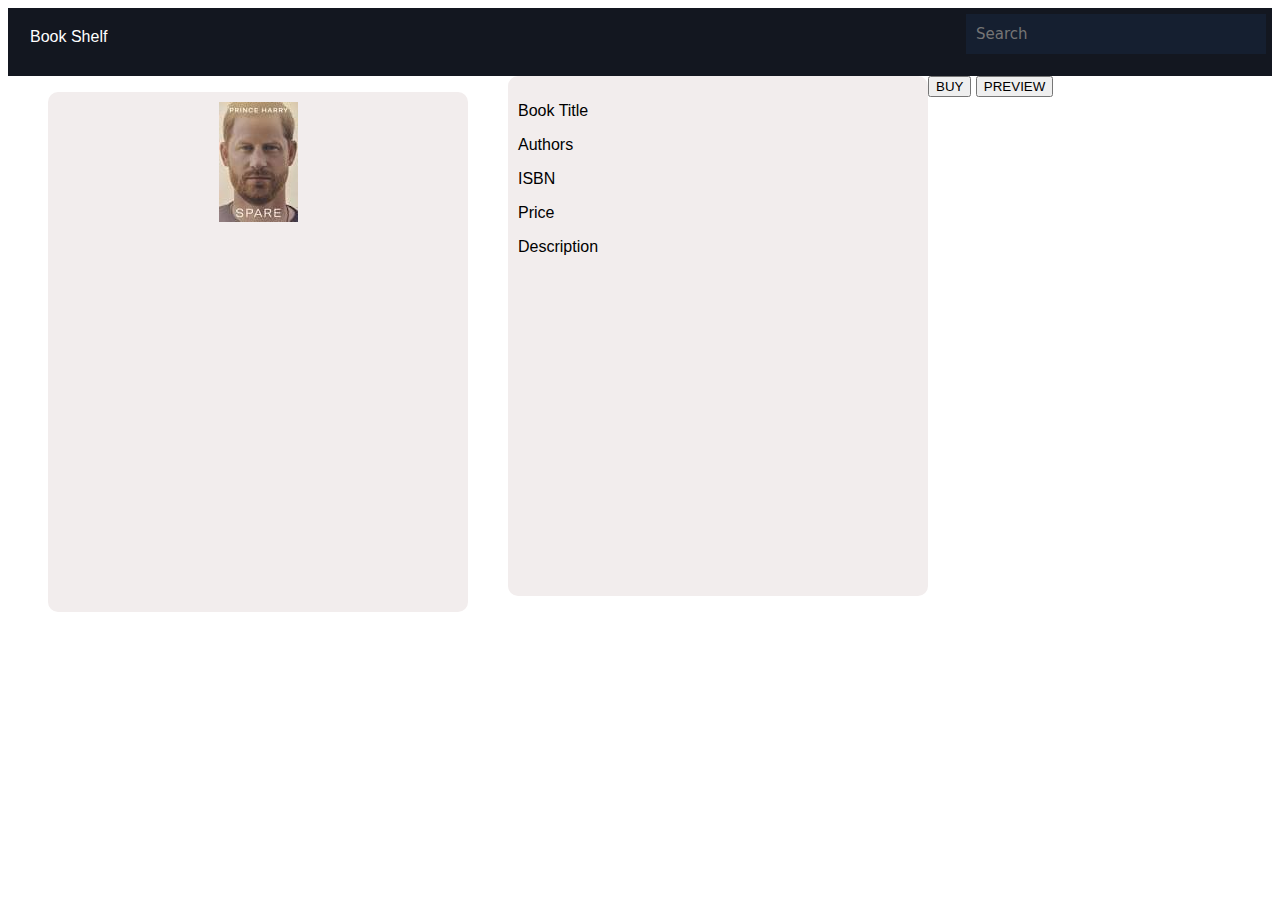
==== bookDetails.html @ 03eed809 "Add files via upload" ====
<html lang="en">
<head>
    <meta charset="UTF-8">
    <meta name="viewport" content="width=device-width, initial-scale=1.0">
    <title>Book Details</title>
    <link rel="stylesheet" href="style.css">
    <script src="bookDetails.js" defer></script>
</head>
<body>
    <nav>
        <a href="#">Book Shelf</a>
        <form role="search" id="form">
            <input type="search" name="q" id="query" placeholder="Search">
        </form>
    </nav>
    <section class="main">
        <figure>
            <img src="harry.jfif" alt="">
        </figure>
    
        <section class="book-details">
            <p id="book-title">Book Title</p>
            <p id="author">Authors</p>
            <p id="isbn">ISBN</p>
            <p id="price">Price</p>
            <p id="description">Description</p>
        </section>
    
        <section class="btns">
            <button type="button">BUY</button>
            <button type="button">PREVIEW</button>
        </section>
    </section>
    
    

</body>
</html>
---- style.css ----
/* background #131720 */
body{
    background-color: #ffffff;
    font-family: sans-serif;
}

h3, p{
    color: black;
}
nav{
    overflow: hidden;
    background-color: #131720;
    padding: 6px;
}
nav a{
    text-decoration: none;
    color: white;
    float: left;
    text-align: center;
    padding: 14px 16px;
    display: block;
}
form{
    background-color: #151f30;
    width: 300px;
    height: 40px;
    float: right;
    display: flex;
    align-items: center;
}
input{
    all: unset;
    font: 15px system-ui;
    color: white;
    height: 100%;
    width: 100%;
    padding: 5px 10px;
}
.thumbnail{
    height: 150px;
    width: 100px;
    border-radius: 3px;
}
.col{
    float: left;
    width: 25%;
    padding: 10px 10px;
}
.card{
    background-color: #f2eded;
    border-radius: 5px;
    text-align: center;
    padding: 5px;
    height: 300px;
}
.card button{
    background-color: #131720;
    color: white;
    height: 30px;
    width: auto;
}
/* bg color #151f30 */
figure, .book-details{
    height: 500px;
    width: 400px;
    background-color: #f2eded;
    border-radius: 10px;
    padding: 10px;
    
}
figure{
    text-align: center;
}
.main{
    display: flex;
}
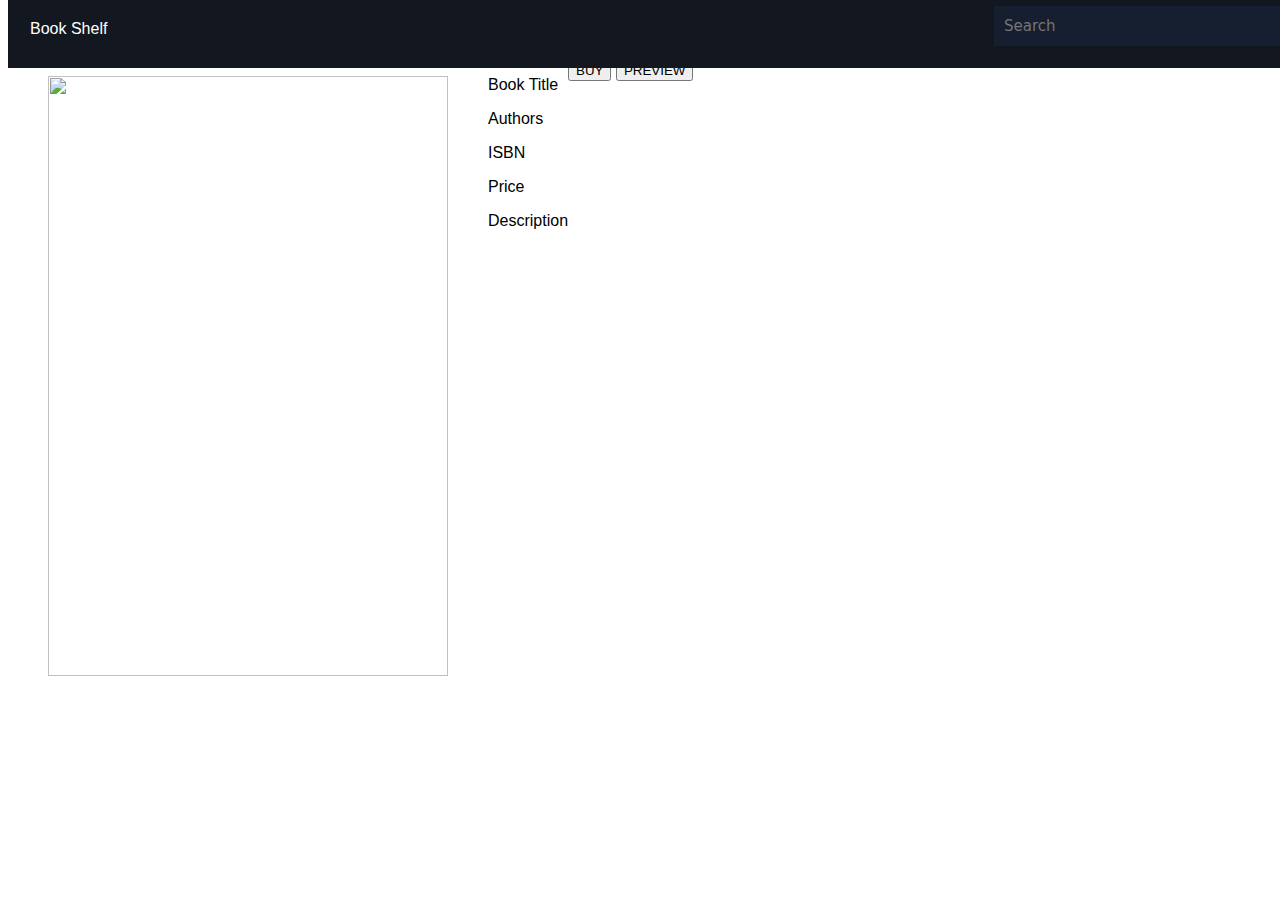
==== commit f9dba58b: "Add files via upload" ====
--- a/bookDetails.html
+++ b/bookDetails.html
@@ -4,18 +4,19 @@
     <meta name="viewport" content="width=device-width, initial-scale=1.0">
     <title>Book Details</title>
     <link rel="stylesheet" href="style.css">
+    <link rel="stylesheet" href="bookDetails.css">
     <script src="bookDetails.js" defer></script>
 </head>
 <body>
     <nav>
-        <a href="#">Book Shelf</a>
+        <a href="index.html">Book Shelf</a>
         <form role="search" id="form">
             <input type="search" name="q" id="query" placeholder="Search">
         </form>
     </nav>
     <section class="main">
         <figure>
-            <img src="harry.jfif" alt="">
+            <img src="harry.jfif" alt="" id="thumbnail" width="400px" height="600px">
         </figure>
     
         <section class="book-details">
@@ -25,11 +26,13 @@
             <p id="price">Price</p>
             <p id="description">Description</p>
         </section>
+
+        <section class="buttons">
+            <button type="button" id="but-btn" onclick="toBuy()">BUY</button>
+            <button type="button" id="preview-btn">PREVIEW</button>
+        </section>
     
-        <section class="btns">
-            <button type="button">BUY</button>
-            <button type="button">PREVIEW</button>
-        </section>
+        
     </section>
     
     
--- a/style.css
+++ b/style.css
@@ -3,12 +3,20 @@
 body{
     background-color: #ffffff;
     font-family: sans-serif;
+    margin-top: 60px;
+}
+.main{
+    display: flex;
 }
 
 h3, p{
     color: black;
 }
 nav{
+    position: fixed;
+    top: 0;
+    width: 100%;
+    z-index: 10000;
     overflow: hidden;
     background-color: #131720;
     padding: 6px;
@@ -44,7 +52,8 @@
 }
 .col{
     float: left;
-    width: 25%;
+    width: 20%;
+    box-sizing: border-box;
     padding: 10px 10px;
 }
 .card{
@@ -52,7 +61,7 @@
     border-radius: 5px;
     text-align: center;
     padding: 5px;
-    height: 300px;
+    height: 280px;
 }
 .card button{
     background-color: #131720;
@@ -60,19 +69,6 @@
     height: 30px;
     width: auto;
 }
-/* bg color #151f30 */
-figure, .book-details{
-    height: 500px;
-    width: 400px;
-    background-color: #f2eded;
-    border-radius: 10px;
-    padding: 10px;
-    
-}
-figure{
-    text-align: center;
-}
-.main{
-    display: flex;
-}
 
+
+
